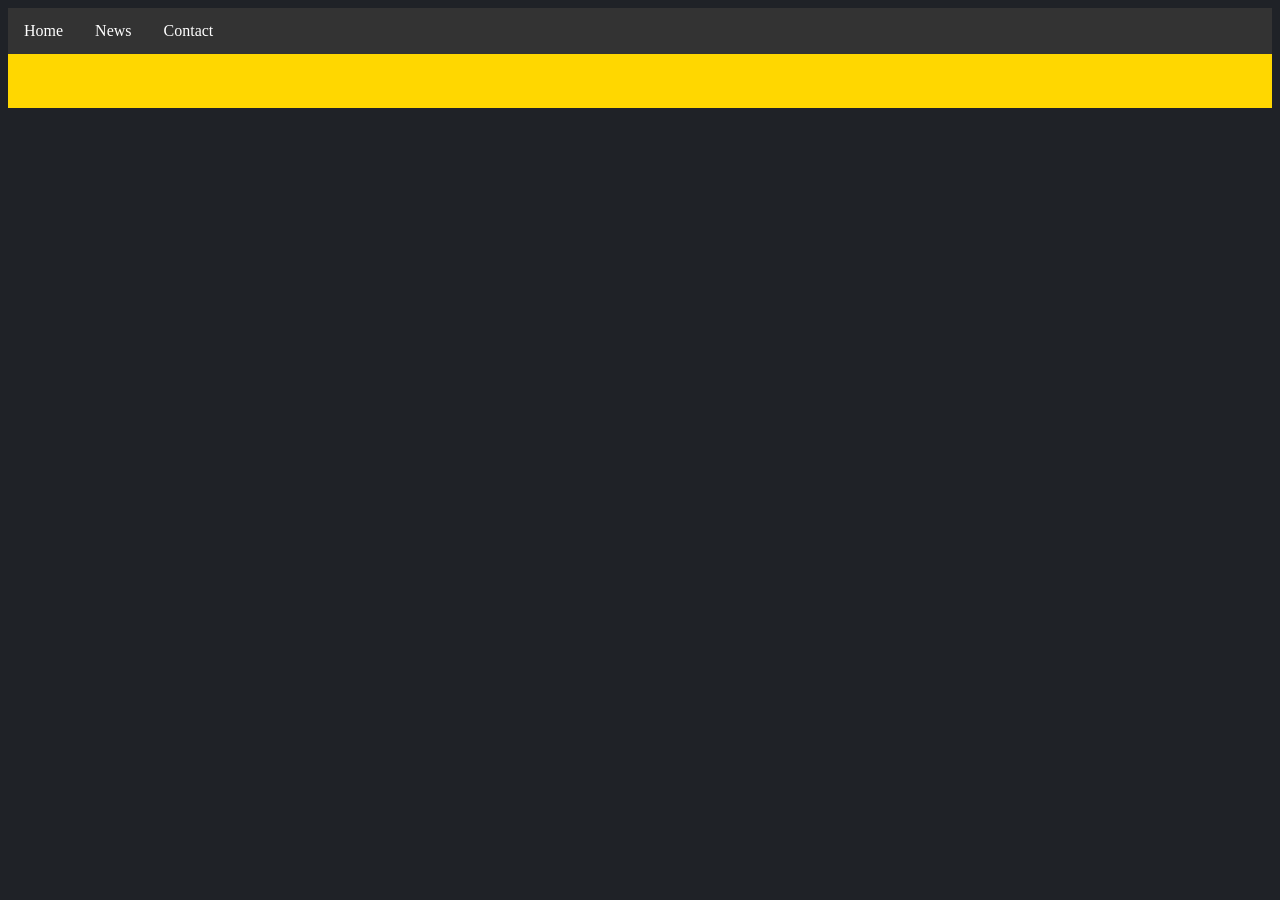
==== index.html @ 84f24549 "1.1 1.1" ====
<!DOCTYPE html>
<html lang="en">

    <head>
        <meta charset="utf-8" />
        <title>Blog Homepage</title>
        <meta
        content="width=device-width, initial-scale=1, maximum-scale=1", name="viewport"/>
        <link rel="stylesheet" href="css/main.css">
    </head>

    <body>
        <div class = "container">
            <div class="header box">
                <ul>
                    <li><a class="active" href="#home">Home</a></li>
                    <li><a href="#news">News</a></li>
                    <li><a href="#contact">Contact</a></li>
                  </ul>
            </div>
              
        </div>

        <div class="sidebar box">
                
        </div>
            <div class="content box">
                
            </div>

        <div class="footer box">

        </div>
    </body>


</html>
---- css/main.css ----
@import "page.css";
@import "elements.css";
@import "typos.css";
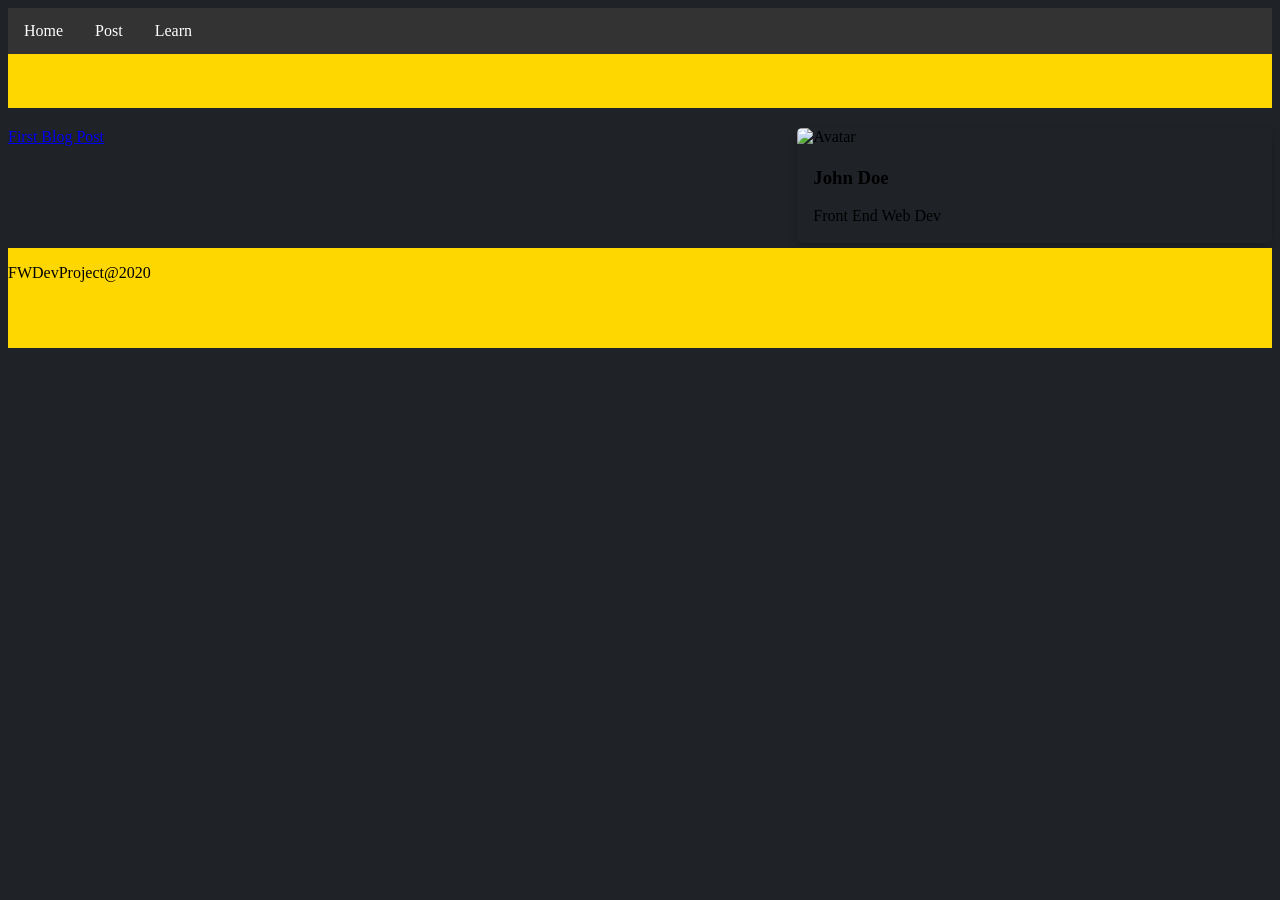
==== commit d3c780b2: "1.3 1.3" ====
--- a/index.html
+++ b/index.html
@@ -11,26 +11,38 @@
 
     <body>
         <div class = "container">
+            <!-- NavBar--> 
             <div class="header box">
                 <ul>
                     <li><a class="active" href="#home">Home</a></li>
-                    <li><a href="#news">News</a></li>
-                    <li><a href="#contact">Contact</a></li>
+                    <li><a href="pages/post.html">Post</a></li>
+                    <li><a href="udacity.com">Learn</a></li>
                   </ul>
+            </div>
+            <!-- SideBar--> 
+            <div class="sidebar box">
+                <section>
+                    <a href="pages/post.html">First Blog Post</a>
+                </section>
+            </div>
+            <!--Blog Post Cards--> 
+            <div class="content box">
+                <div class="card">
+                    <img src="img_avatar.png" alt="Avatar" style="width:100%">
+                    <div class="downcontainer">
+                        <h3><b>John Doe</b></h3>
+                        <p>Front End Web Dev</p>
+                    </div>
+                </div>  
+            </div>
+            <!--Footer--> 
+            <div class="footer box">
+                <p>FWDevProject@2020</p>
             </div>
               
         </div>
 
-        <div class="sidebar box">
-                
-        </div>
-            <div class="content box">
-                
-            </div>
-
-        <div class="footer box">
-
-        </div>
+        
     </body>
 
 
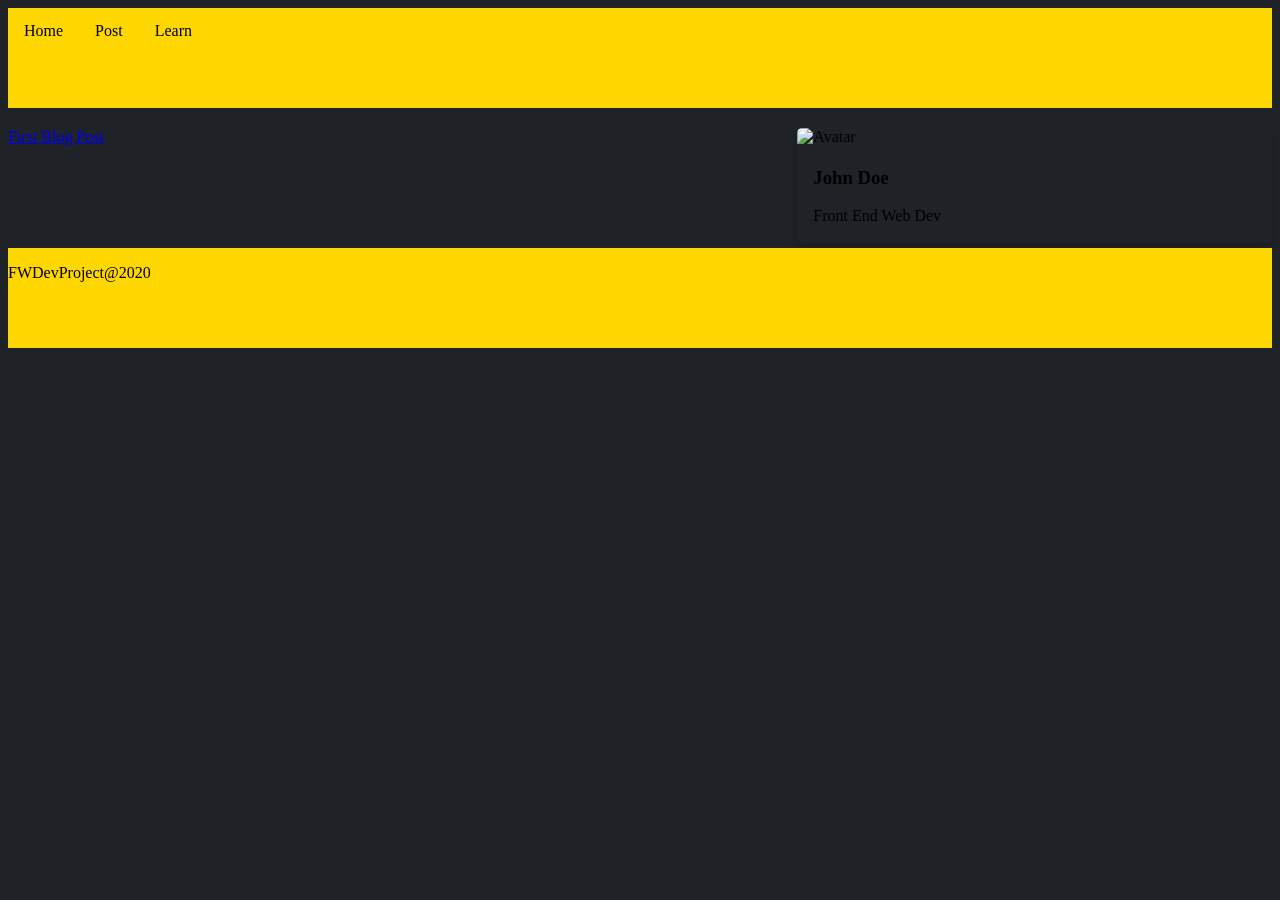
==== commit ce291616: "Test Test" ====
--- a/index.html
+++ b/index.html
@@ -16,7 +16,7 @@
                 <ul>
                     <li><a class="active" href="#home">Home</a></li>
                     <li><a href="pages/post.html">Post</a></li>
-                    <li><a href="udacity.com">Learn</a></li>
+                    <li><a href="#">Learn</a></li>
                   </ul>
             </div>
             <!-- SideBar--> 
